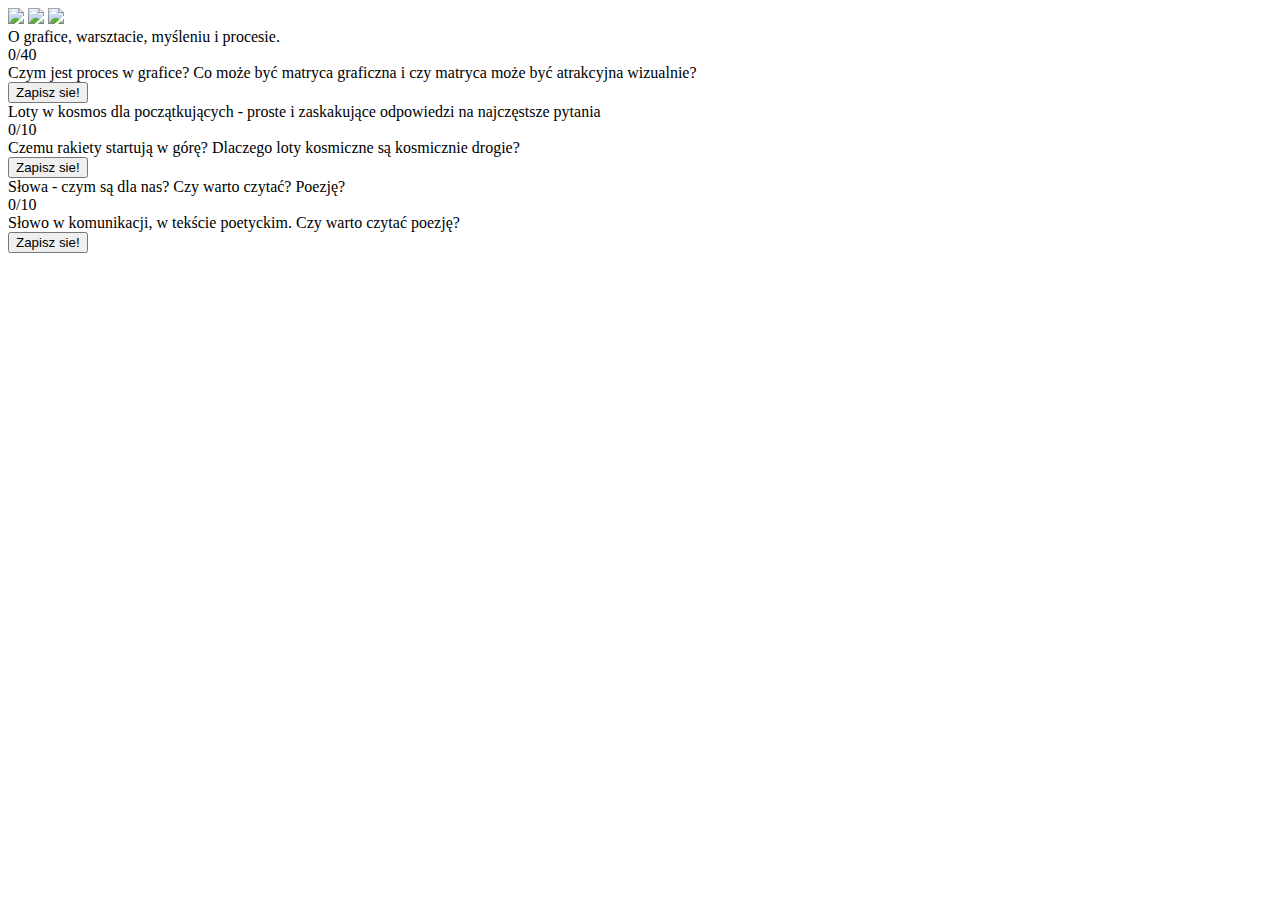
==== landing-page.html @ 730bb3a6 "Add files via upload" ====
<!DOCTYPE html>
<html lang="en">
<head>
  <meta charset="UTF-8">
  <meta name="viewport" content="width=device-width, initial-scale=1.0">
  <link href="https://fonts.cdnfonts.com/css/d-din" rel="stylesheet">
  <link rel="stylesheet" href="styles/styles.css">
  <title>Fik</title>
</head>
<body>
  <div class="container">
    <header class="navbar">
      <img src="images/profilepicture.svg">
      <img src="images/FIK_logo.svg">
      <img src="images/settings.svg">
    </header>
    <!-- Empty div for JS -->
    <div class="event-list" id="eventList"></div>
  </div>


  <script src="script.js"></script>
</body>
</html>
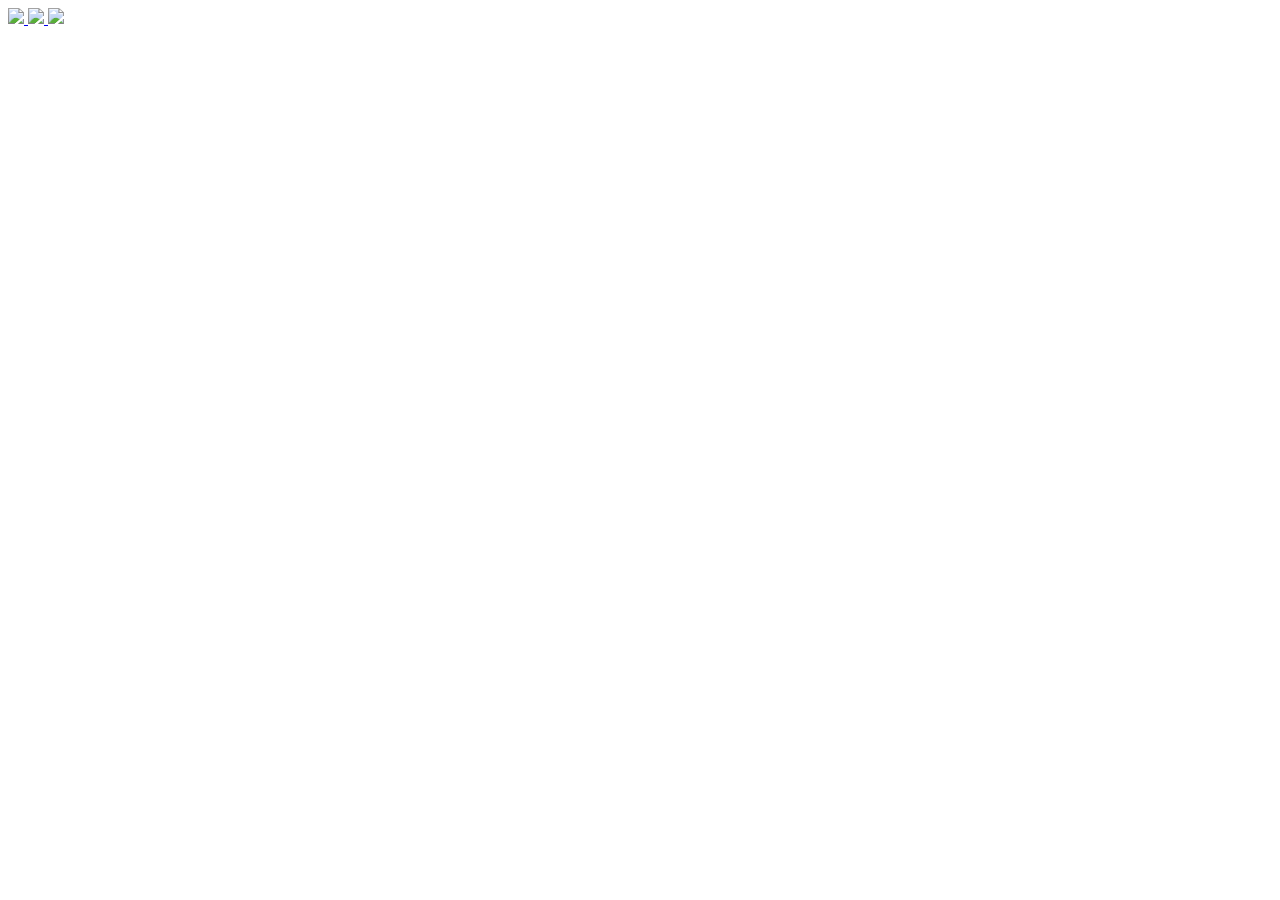
==== commit 11772b86: "Update landing-page" ====
--- a/landing-page.html
+++ b/landing-page.html
@@ -1,24 +1,31 @@
 <!DOCTYPE html>
-<html lang="en">
+<html lang="pl">
 <head>
   <meta charset="UTF-8">
+  <link rel="preconnect" href="https://fonts.googleapis.com">
+  <link rel="preconnect" href="https://fonts.gstatic.com" crossorigin>
+  <link href="https://fonts.googleapis.com/css2?family=Fira+Sans:wght@200;300;400;500;600;700;900&display=swap" rel="stylesheet">
   <meta name="viewport" content="width=device-width, initial-scale=1.0">
-  <link href="https://fonts.cdnfonts.com/css/d-din" rel="stylesheet">
-  <link rel="stylesheet" href="styles/styles.css">
-  <title>Fik</title>
+  <link rel="stylesheet" href="amazing-css.css">
+  <title>Festiwal intelektualnych korzysci</title>
+  <link rel="icon" type="image/x-icon" href="images/FIK_logo.svg">
+  <link href="https://cdn.jsdelivr.net/npm/bootstrap@5.3.0/dist/css/bootstrap.min.css" rel="alternative-stylesheet">
+  <script src="https://cdn.jsdelivr.net/npm/bootstrap@5.3.0/dist/js/bootstrap.bundle.min.js"></script>
 </head>
 <body>
-  <div class="container">
-    <header class="navbar">
-      <img src="images/profilepicture.svg">
-      <img src="images/FIK_logo.svg">
-      <img src="images/settings.svg">
-    </header>
-    <!-- Empty div for JS -->
-    <div class="event-list" id="eventList"></div>
-  </div>
-
-
-  <script src="script.js"></script>
+  <header class="navbar">
+    <a href="login.html">
+      <img class="navbar-icon" src="images/profilepicture.svg">
+    </a>
+    <a href="amazing-web-page-index.html">
+      <img src="images/FIK_logo.svg" class="logo">
+    </a>
+    <a>
+      <img class="navbar-icon" src="images/settings.svg">
+    </a>
+  </header>
+  <div class="grid-container"></div>
+  <div class="modal-container"></div>
+  <script src="amazing-js.js"></script>
 </body>
 </html>
